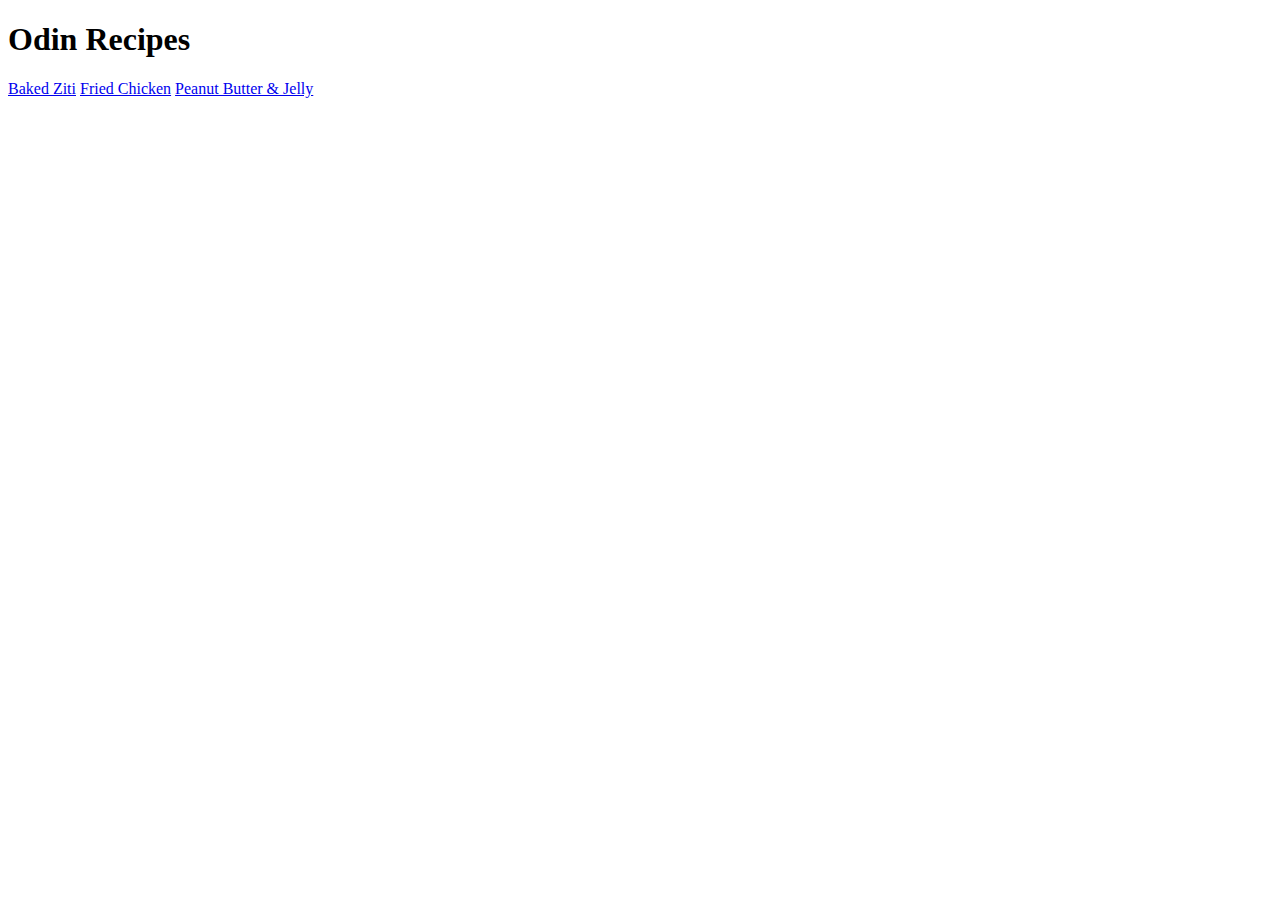
==== index.html @ 6593a338 "Added 3 images, updated the index, added 3 recipes Added all images for each recipe to the images di" ====
<!DOCTYPE html>
<html lang="en>">
    <head>
        <meta charset="utf-8">
        <title>Recipes</title>
    </head>
    <body>
        <h1>Odin Recipes</h1>
        <a href="recipes/ziti.html">Baked Ziti</a>
        <a href="recipes/chicken.html">Fried Chicken</a>
        <a href="recipes/pbj.html">Peanut Butter & Jelly</a>
    </body>
</html>
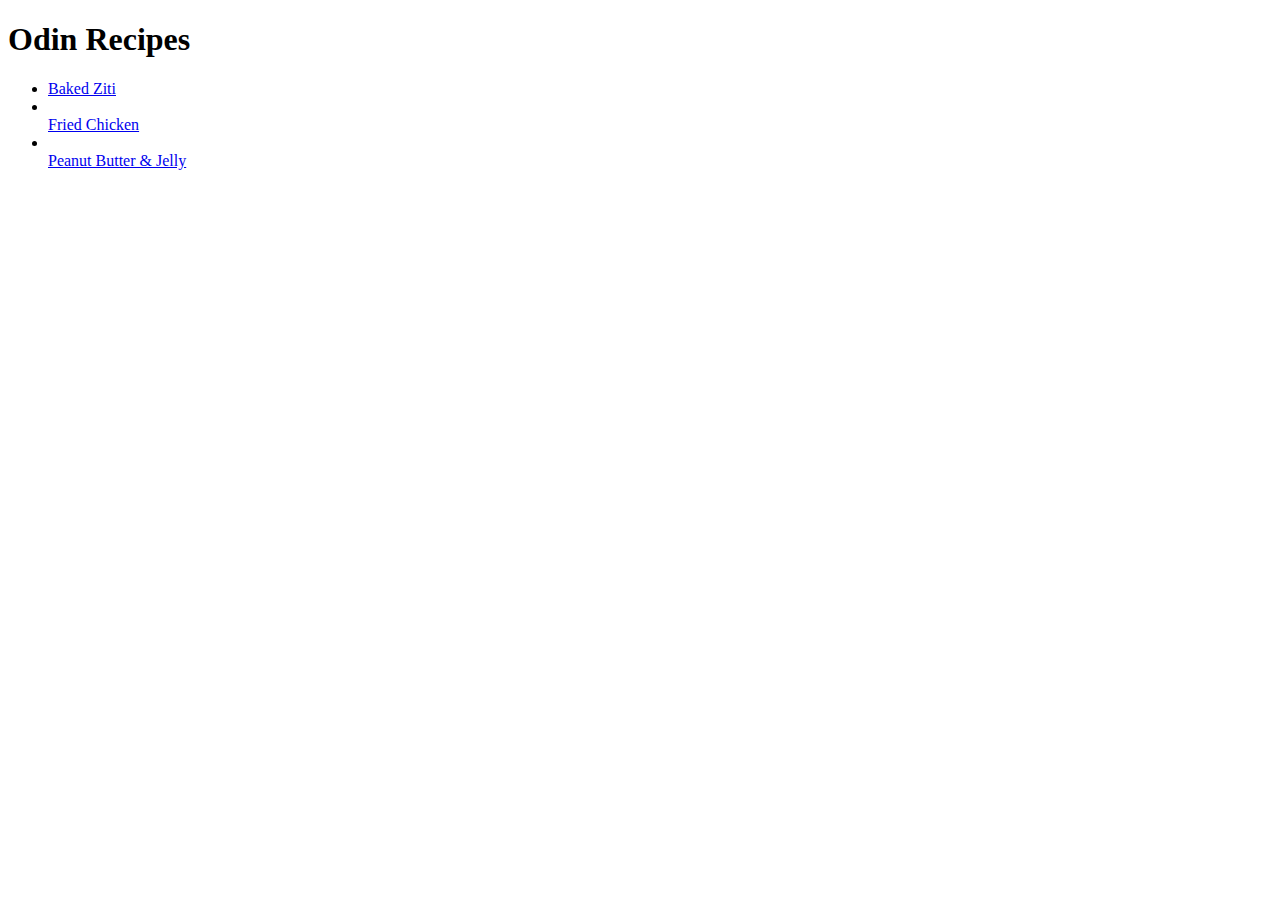
==== commit 3ea7b5c3: "Added content and links for the remaining pages Added the rest of the descriptions and instructions " ====
--- a/index.html
+++ b/index.html
@@ -6,8 +6,10 @@
     </head>
     <body>
         <h1>Odin Recipes</h1>
-        <a href="recipes/ziti.html">Baked Ziti</a>
-        <a href="recipes/chicken.html">Fried Chicken</a>
-        <a href="recipes/pbj.html">Peanut Butter & Jelly</a>
+        <ul>
+        <li><a href="recipes/ziti.html">Baked Ziti</a></li>
+        <li></li><a href="recipes/chicken.html">Fried Chicken</a></li>
+        <li></li><a href="recipes/pbj.html">Peanut Butter & Jelly</a></li>
+        </ul>
     </body>
 </html>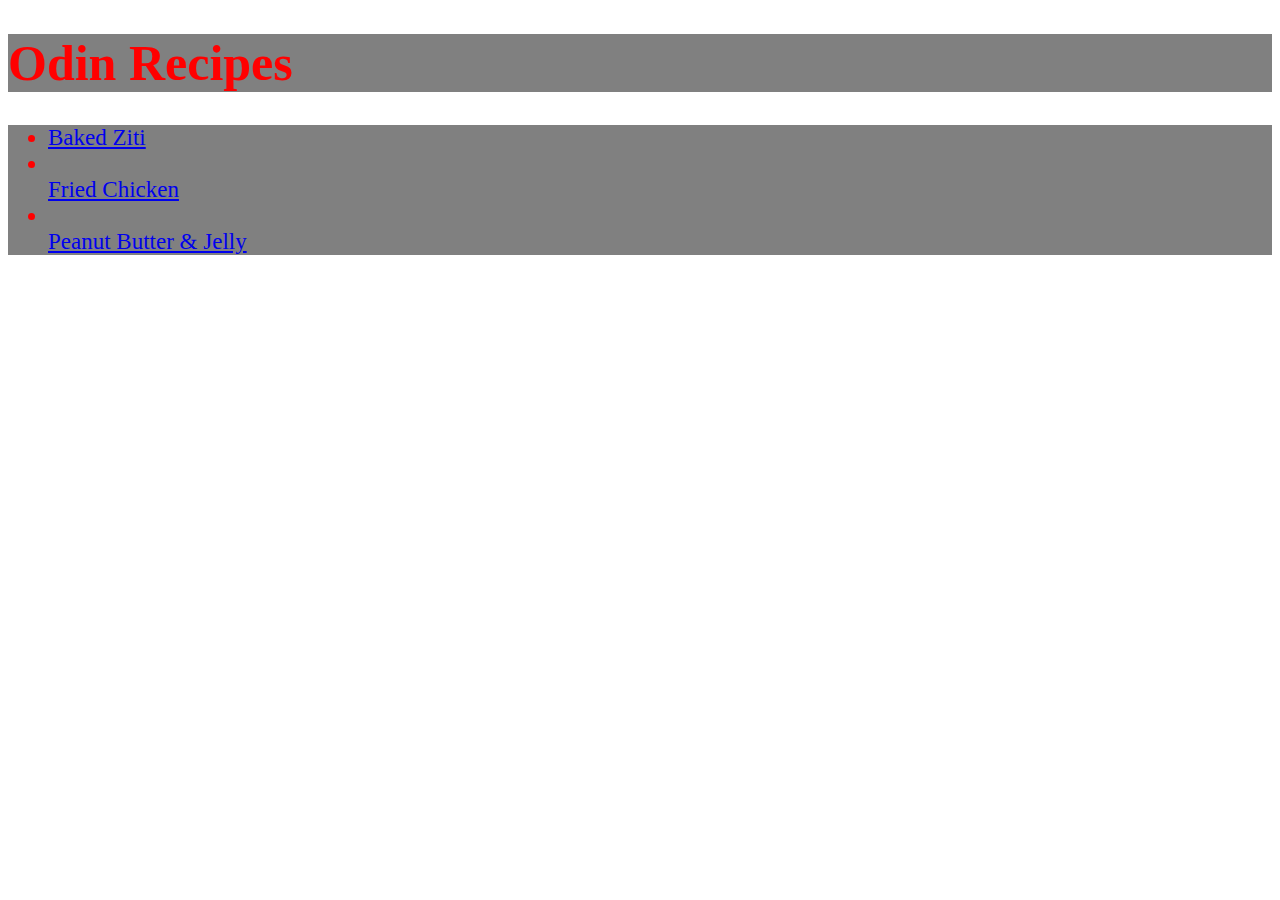
==== commit 65e6bfbd: "Added styles and css sheet Added Stylesheet and updated each recipe with its own color scheme. Also " ====
--- a/index.html
+++ b/index.html
@@ -2,11 +2,12 @@
 <html lang="en>">
     <head>
         <meta charset="utf-8">
+        <link rel="stylesheet" href="styles.css">
         <title>Recipes</title>
     </head>
     <body>
         <h1>Odin Recipes</h1>
-        <ul>
+        <ul class="style">
         <li><a href="recipes/ziti.html">Baked Ziti</a></li>
         <li></li><a href="recipes/chicken.html">Fried Chicken</a></li>
         <li></li><a href="recipes/pbj.html">Peanut Butter & Jelly</a></li>
--- a/styles.css
+++ b/styles.css
@@ -0,0 +1,34 @@
+h1 {
+    background-color: gray;
+    color: red;
+    font-size: 50px;
+    font-weight: bold;
+}
+
+.style {
+    background-color: gray;
+    color: red;
+    font-size: 23px;
+}
+
+.pbstyle {
+    background-color: gray;
+    color: purple;
+    font-size: 23px;
+}
+
+.chstyle {
+    background-color: gray;
+    color: brown;
+    font-size: 23px;
+}
+
+.zistyle {
+    background-color: gray;
+    color: green;
+    font-size: 23px;
+}
+
+.bgstuff {
+    background-color: black;
+}